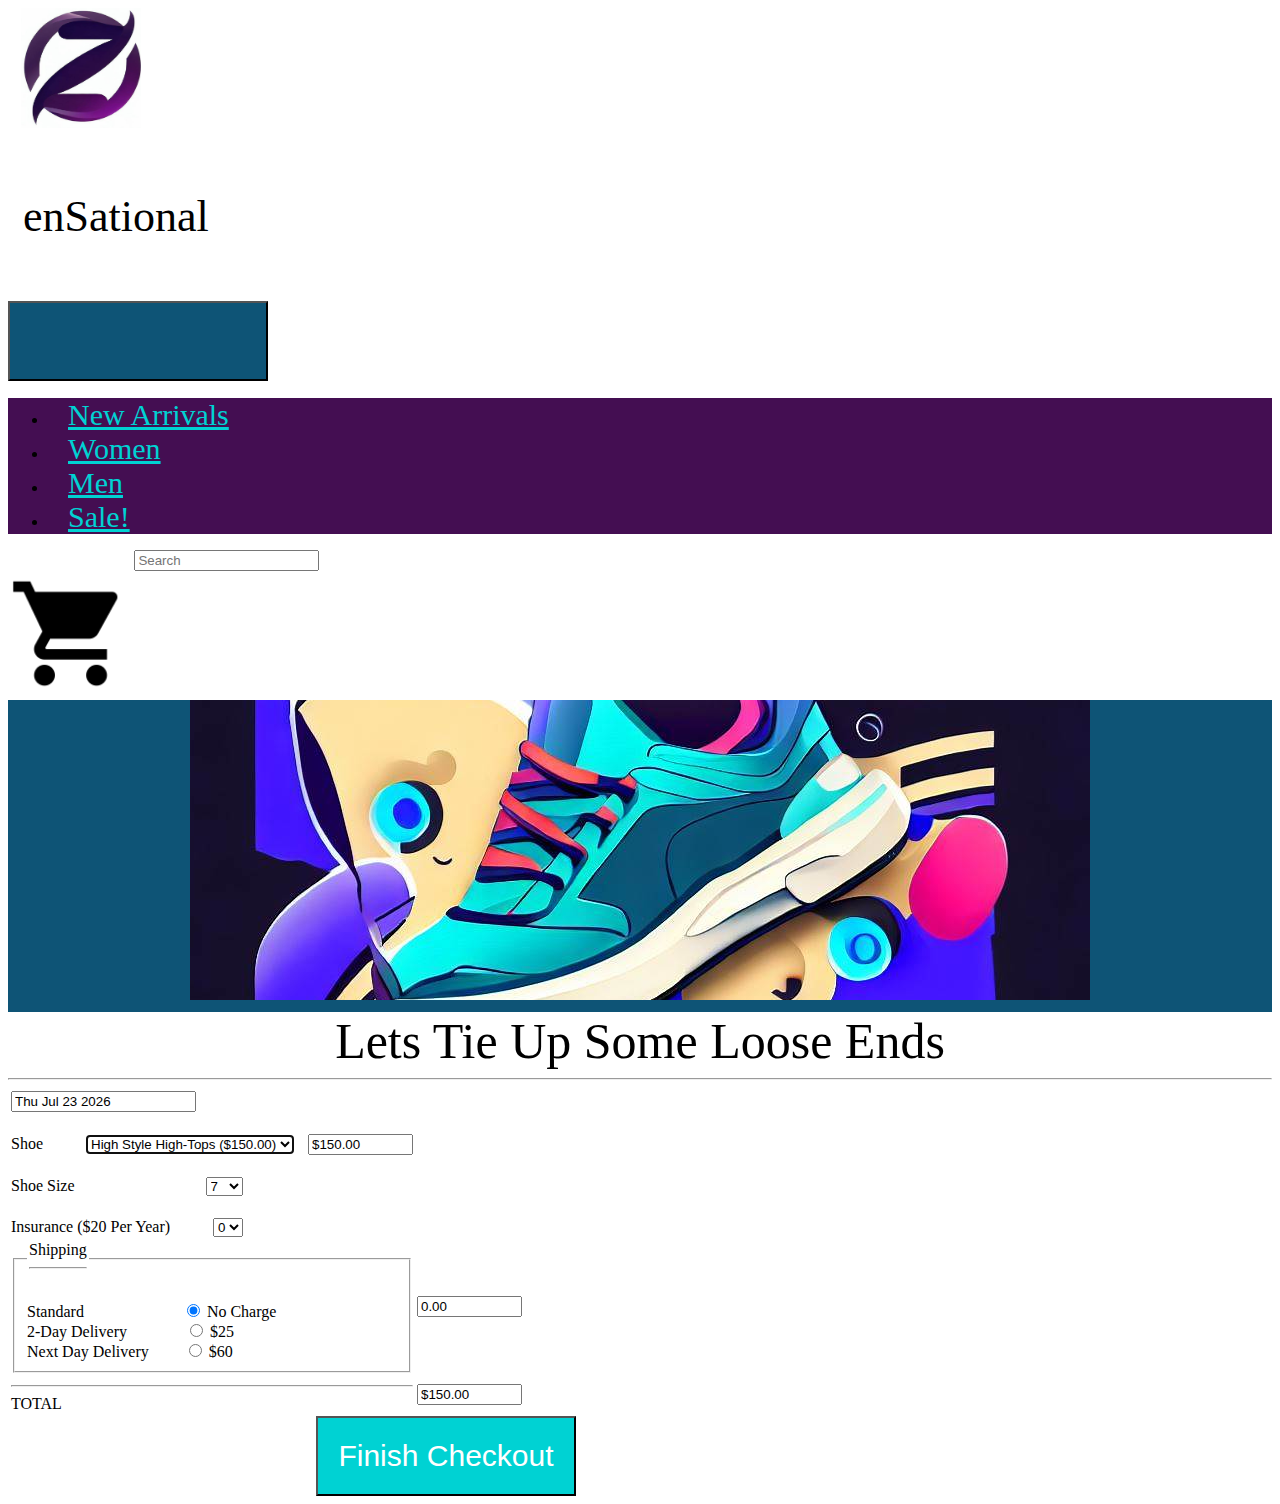
==== cart.html @ 0a6c67b9 "done" ====
<!DOCTYPE html>
<html lang="en">
<head>
    <meta charset="UTF-8">
    <meta http-equiv="X-UA-Compatible" content="IE=edge">
    <meta name="viewport" content="width=device-width, initial-scale=1.0">
    <link href="https://cdn.jsdelivr.net/npm/bootstrap@5.3.0-alpha3/dist/css/bootstrap.min.css" rel="stylesheet" integrity="sha384-KK94CHFLLe+nY2dmCWGMq91rCGa5gtU4mk92HdvYe+M/SXH301p5ILy+dN9+nJOZ" crossorigin="anonymous">
    <link href="style.css" rel="stylesheet">
    <script src="style.js"></script>
    <title>Final Project</title>
</head>
<body>
    <script src="https://cdn.jsdelivr.net/npm/bootstrap@5.3.0-alpha3/dist/js/bootstrap.bundle.min.js" integrity="sha384-ENjdO4Dr2bkBIFxQpeoTz1HIcje39Wm4jDKdf19U8gI4ddQ3GYNS7NTKfAdVQSZe" crossorigin="anonymous"></script>
    <nav class="navbar navbar-expand-sm">
        <a href="index.html"><img src="logo1.png" class="navbar-brand" href="index.png"></a><a><p>enSational</p></a>
        <button class="navbar-toggler d-lg-none" type="button" data-bs-toggle="collapse" data-bs-target="#collapsibleNavId" aria-controls="collapsibleNavId"
            aria-expanded="false" aria-label="Toggle navigation"></button>
        <div class="collapse navbar-collapse" id="collapsibleNavId">
            
            <ul class="navbar-nav me-auto mt-2 mt-lg-0">
                <li class="nav-item">
                    <a class="nav-link" href="index.html" aria-current="page">New Arrivals</a>
                </li>
                <li class="nav-item">
                    <a class="nav-link" href="#">Women</a>
                </li>
                <li class="nav-item">
                    <a class="nav-link" href="#">Men</a>
                </li> 
                <li class="nav-item">
                    <a class="nav-link" href="#">Sale!</a>
                </li>
            </ul>
            <form class="d-flex">
                <input class="form-control me-sm-2" type="text" placeholder="Search">
                
            </form>
            <a href="cart.html"><img src="cart.png" class="navbar-brand2"></a>
        </div>
    </nav>
</header>

<div class="container-flex">
    <div class="row">
        <div class="col-2" id="two">

        </div>
        <div class="col-8" id="two">
            <img src="home.png">
        </div>
        <div class="col-2" id="two">
            
        </div>
    </div>
</div>


    <div class="container-flex">
        <div class="row">
            <div class="col-2"></div>
            <div class="col-8">Lets Tie Up Some Loose Ends</div>
            <div class="col-2"></div>
        </div>
    </div>

    <div class="container-flex">
        <div class="row">
            <div class="col-1"></div>
            <div class="col-10"><hr></div>
            <div class="col-1"></div>
        </div>
    </div>

    <div class="container-flex">
        <div class="row">
            <div class="col-1"></div>
            <div class="col-10">
                <section id="orderSection">
                    <form id="orderForm" name="orderForm" method="get" action="co_payment.html">
                      
                      <table id="orderTable">
                         <caption></caption>
                         <tr>
                            <td colspan="3">
                               <input type="text" id="orderDate" name="orderDate" readonly />
                            </td>
                         </tr>
                         <tr>
                            <td>
                                <br/>
                               <label for="model">Shoe</label>
                               <select name="model" id="model">
                                  <option value="95.00">Open Toed High-Tops  ($95.00)</option>
                                  <option value="150.00" selected>High Style High-Tops  ($150.00)</option>
                                  <option value="110.00">Low-Top Runners  ($110.00)</option>
                               </select>   
                               <input type="hidden" id="modelName" name="modelName" />
                               
                            </td>
                            <td>
                                
                                <br/>
                               <input type="text" name="initialCost" id="initialCost" size="10" readonly />
                            </td>
                            <tr>
                            <td class="rightA">
                                <br/>
                               <label >Shoe Size &nbsp;&nbsp;&nbsp;&nbsp;&nbsp;&nbsp;&nbsp;&nbsp;&nbsp;&nbsp;&nbsp;&nbsp;&nbsp;&nbsp;&nbsp;&nbsp;&nbsp;&nbsp;&nbsp;&nbsp;&nbsp;</label>
                               <select >
                                    <option selected>7</option>
                                    <option >8</option>
                                    <option >9</option>
                                    <option >10</option>
                                    <option >11</option>
                                    <option >12</option>
                                    <option >13</option>
                                    <option >14</option>
                                    <option >15</option>
                                    <option >16</option>
                               </select>   
                            </td> 
                            </tr>  
                            
                        </tr>
                        <tr>
                            <td class="rightA">
                                <br/>
                               <label for="qty">Insurance ($20 Per Year)</label>
                               <select name="qty" id="qty">
                                    <option value="1"selected>0</option>
                                    <option value="1">1</option>
                                    <option value="1">2</option>
                                    <option value="1">3</option>
                               </select>   
                            </td>                 
                            
                         </tr>
                         <tr>
                            <td colspan="2"> 
                               <fieldset>
                                <br/>
                                  <legend>Shipping<hr/></legend>
                                  <label id="L1">Standard<input type="radio" id="plan_0" name="protection" value="0" checked />&nbsp;No Charge</label><br/>
                                  <label>2-Day Delivery<input type="radio" id="plan_1" name="protection" value="25.00" />&nbsp;$25</label> <br/> 
                                  <label>Next Day Delivery<input type="radio" id="plan_2" name="protection" value="60.00" />&nbsp;$60</label> 
                                 
                               </fieldset>
                               <input type="hidden" id="protectionName" name="protectionName" />
                            </td>
                            <td>
                               <input type="text" name="protectionCost" id="protectionCost" size="10" readonly />
                            </td>
                         </tr>        
                        
              
                        
              
                         <tr>
                            
                            <td colspan="2" class="rightA"><hr/>TOTAL</td>
                            <td>
                               <input type="text" name="totalCost" id="totalCost" size="10" readonly />
                            </td>
                         </tr>

                         
                      </table>
                      
                <a><button id="button2">Finish Checkout</button></a>
            </div>

            
            
            <div class="col-1"></div>
        </div>
    </div>

    <div class="row">

        
</body>
</html>
---- style.css ----
.navbar-brand {
   width: 120px;
   height: 120px;
   margin-right: 0%;
   margin-left: 1%;
}

.navbar-brand2 {
    width: 125px;
    height: 125px;
    
 }
.navbar {
    background-color: white;
    
}

.navbar-nav {
background-color: #440e52;
}
.d-flex {
    margin-right: 10%;
    width: 30%;
   color: #fd2391;
   margin-left: 10%;
   
}

.col-8 {
    text-align: center;
    font-size: 50px;
    
}

#two {
    background-color: #0e5476;
}

button {
    justify-content: center;
    color: #00d2d3;
    width: 260px;
    height: 80px;
    font-size: 40px;
    background-color: #0e5476;
}

select {
    margin-left: 39px;
}
#one {
    font-size: 55px;
    font-weight: bold;

}
.nav-link {
    color: #00d2d3;
    text-align: center;
    font-size: 30px;
    margin-right: 20px;
    margin-left: 20px;
}

#r1 {
    margin-left: 145px;
}

#r2 {
    margin-left: 100px;
}

#r3 {
    margin-left: 83px;
}
.card {
    color: #00d2d3;
    background-color: #0e5476;
}

.card-body {
    background-color: white;
}

p {
    font-size: 44px;
    
    padding: 15px;
    
    
}
#button2 {
    font-size: 30px;
    background-color: #00d2d3;
    color: white;
    margin-left: 308px;
}

#initialCost {
    margin-left: 10px;
}

#protectionCost {
    margin-left: 0px;
}

#totalCost {
    margin-left: 0px;
}

#hr1 {
    width: 500px;
}

#p1 {
    text-align: left;
    font-size: 20px;
}
.container-flex p {
    font-size: 24px;
    text-align: center;
    margin-top: 0%;
}

.container-flex h1 {
   font-size: 35px;
    text-align: center;
    font-weight: bold;
}

#plan_0 {
    margin-left: 103px;
}

#plan_1 {
    margin-left: 63px;
}

#plan_2 {
    margin-left: 40px;
}
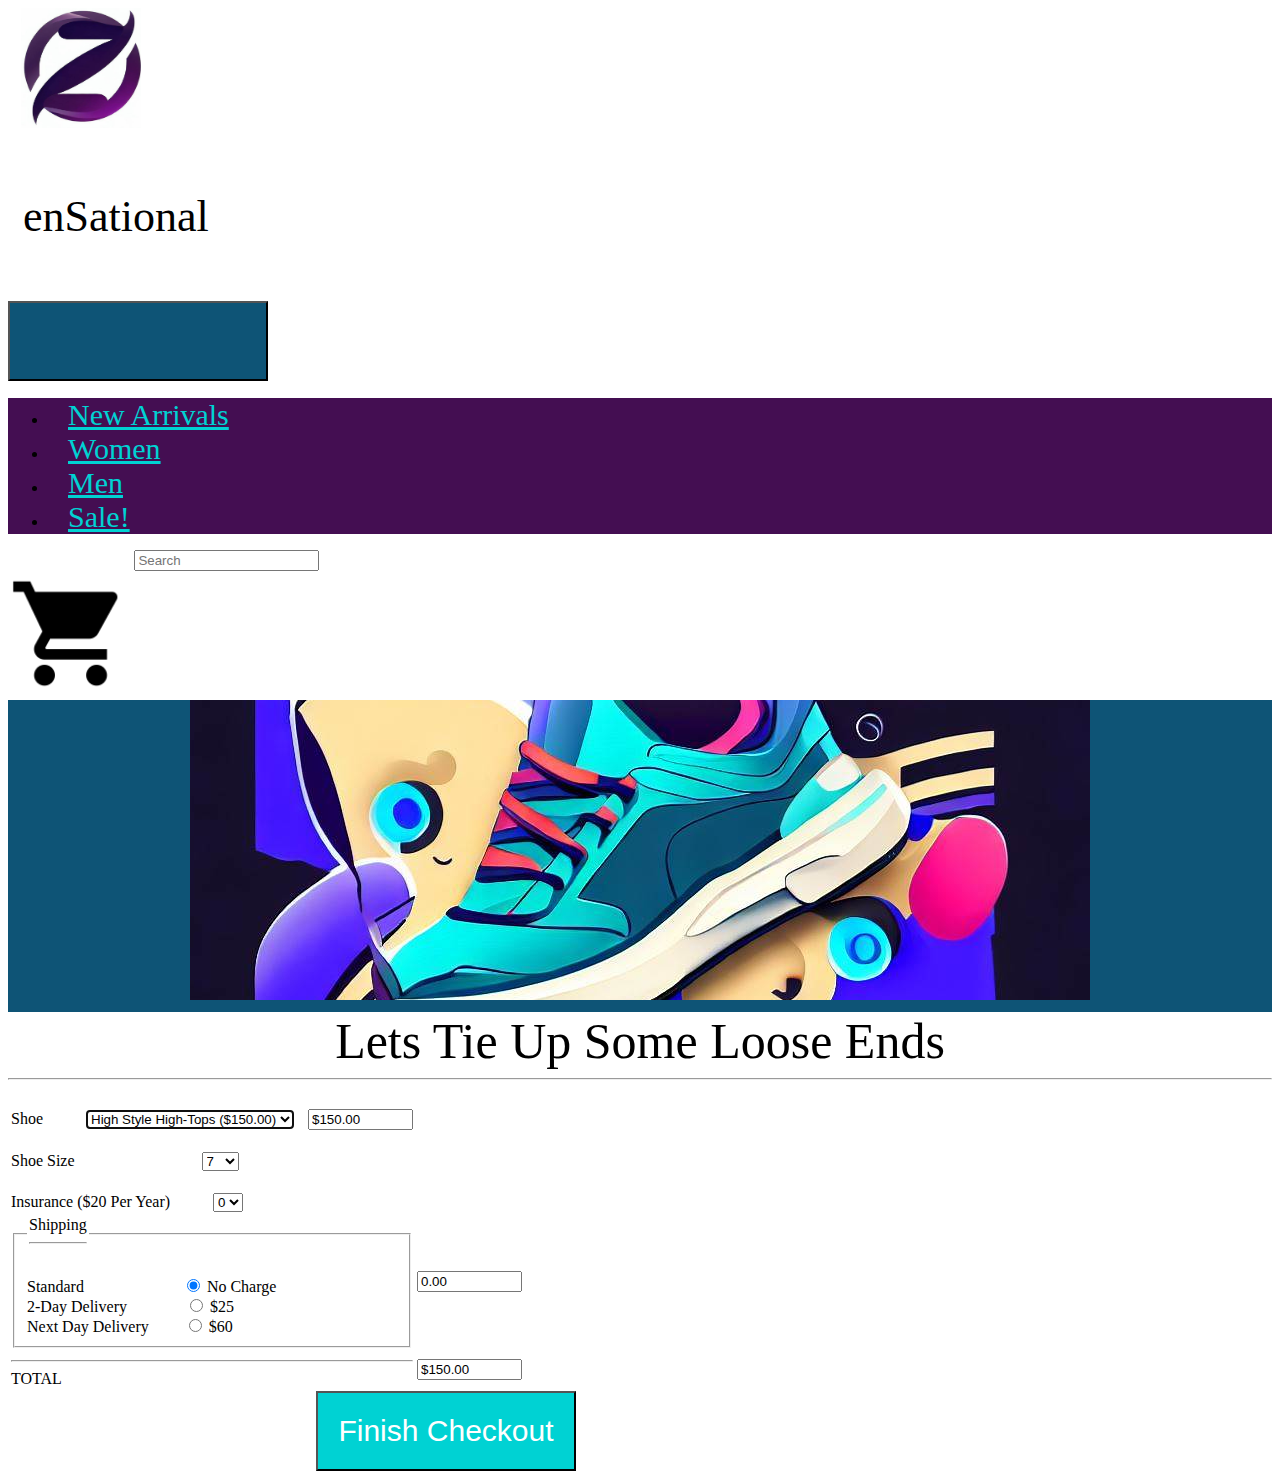
==== commit 8fa0c8bb: "finalized" ====
--- a/cart.html
+++ b/cart.html
@@ -80,11 +80,7 @@
                       
                       <table id="orderTable">
                          <caption></caption>
-                         <tr>
-                            <td colspan="3">
-                               <input type="text" id="orderDate" name="orderDate" readonly />
-                            </td>
-                         </tr>
+                         
                          <tr>
                             <td>
                                 <br/>
@@ -105,7 +101,7 @@
                             <tr>
                             <td class="rightA">
                                 <br/>
-                               <label >Shoe Size &nbsp;&nbsp;&nbsp;&nbsp;&nbsp;&nbsp;&nbsp;&nbsp;&nbsp;&nbsp;&nbsp;&nbsp;&nbsp;&nbsp;&nbsp;&nbsp;&nbsp;&nbsp;&nbsp;&nbsp;&nbsp;</label>
+                               <label >Shoe Size &nbsp;&nbsp;&nbsp;&nbsp;&nbsp;&nbsp;&nbsp;&nbsp;&nbsp;&nbsp;&nbsp;&nbsp;&nbsp;&nbsp;&nbsp;&nbsp;&nbsp;&nbsp;&nbsp;&nbsp;</label>
                                <select >
                                     <option selected>7</option>
                                     <option >8</option>
@@ -157,7 +153,7 @@
               
                          <tr>
                             
-                            <td colspan="2" class="rightA"><hr/>TOTAL</td>
+                            <td colspan="2" class="rightA" ><hr/>TOTAL</td>
                             <td>
                                <input type="text" name="totalCost" id="totalCost" size="10" readonly />
                             </td>
--- a/style.css
+++ b/style.css
@@ -75,7 +75,9 @@
 .card {
     color: #00d2d3;
     background-color: #0e5476;
+    
 }
+
 
 .card-body {
     background-color: white;
@@ -87,6 +89,13 @@
     padding: 15px;
     
     
+}
+.active {
+    background-color: #00d2d3;
+    color: #440e52;
+}
+#total {
+    margin-left: 200px;
 }
 #button2 {
     font-size: 30px;
